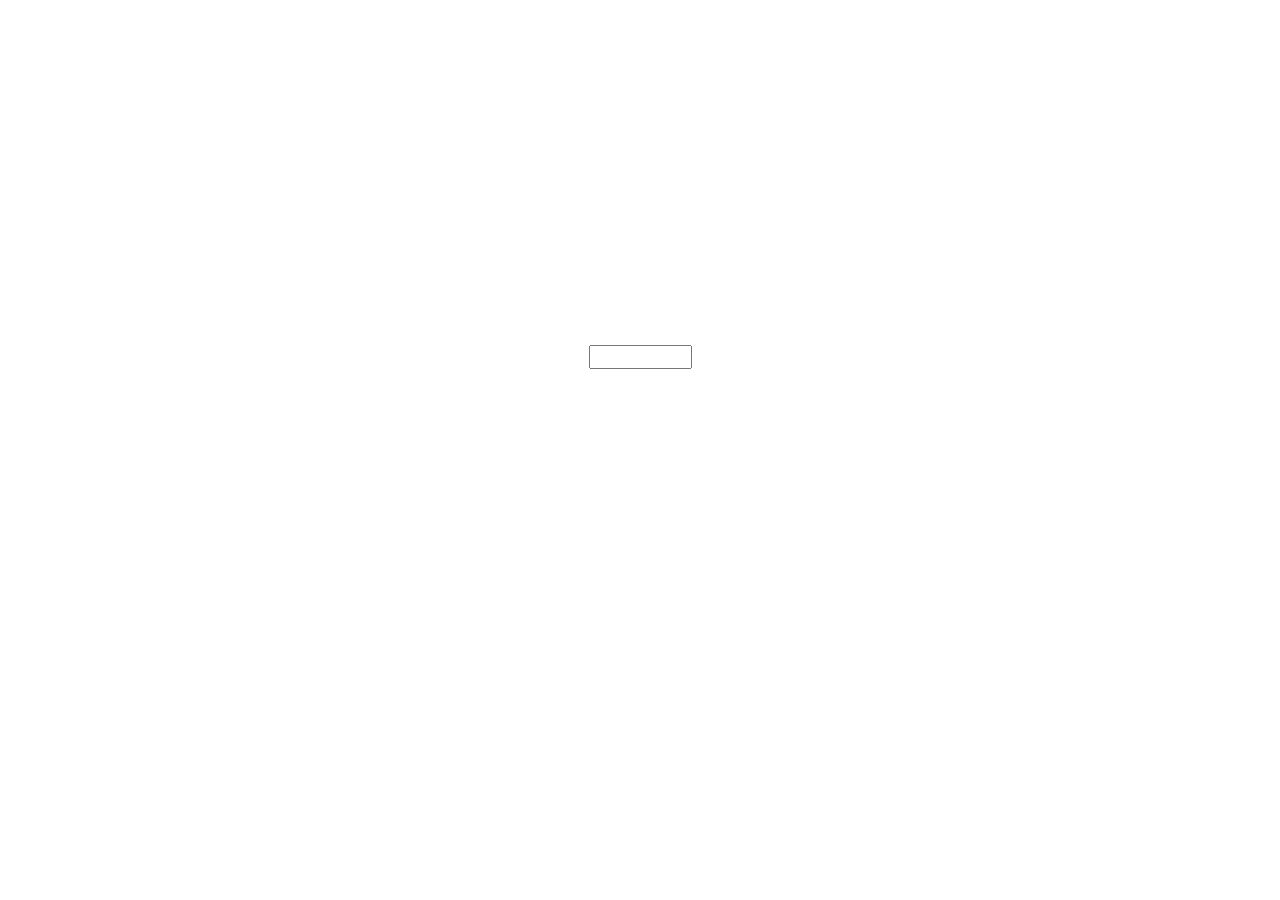
==== Website/index.html @ 5f8f284c "add" ====
<html>
    <head>
        <title>How Much?</title>
        <!--Boostrap's CSS-->
        <link rel="stylesheet" type="text/css" href="bootstrap.min.css">
        <!--Custom CSS-->
        <link rel="stylesheet" type="text/css" href="style.css">
    </head>
    <body>
        <div id="page-container">
            <h1 id="app-name">
How Much Will I Get?
            </h1>
            <h2 id="page-header">
                For one New Zealand Dollar you will get...
            </h2>
            <select id="combo" onchange="myFunction()">
            <option value="USD">American</option>
            <option value="AUD">Australian</option>
            <option value="EUR">Europe</option> 
            <option value="CAD">Canada</option>
            </select>
<br>
            <label  id="worker">
             Please Select An Option...
</label>
        </div>
        <!--jQuery Script-->
        <script src="jquery.min.js"></script>
        <!--Bootstrap Script-->
        <script src="bootstrap.min.js"></script>
        <!--Custom Script-->
        <script src="main.js"></script>
    </body>
</html>
---- Website/style.css ----
html { 
    background: url("http://apclinic.co.uk/wp-content/uploads/2013/09/Dark-Grey-Background.jpg") no-repeat center center fixed; 
    -webkit-background-size: cover;
    -moz-background-size: cover;
    -o-background-size: cover;
    background-size: cover;
}

body {
    color: white;
    background-color: transparent;
}

h1#app-name {
    font-size:84px;
}


h2#page-header {
    padding-top:20px;
    padding-bottom:20px;
}

body #page-container {
    margin-top: 150px;
    text-align: center;
    margin-bottom: 40px;
}

select#combo {
  font-size: 18px;
    margin-bottom:100px;

}

label#worker {



}
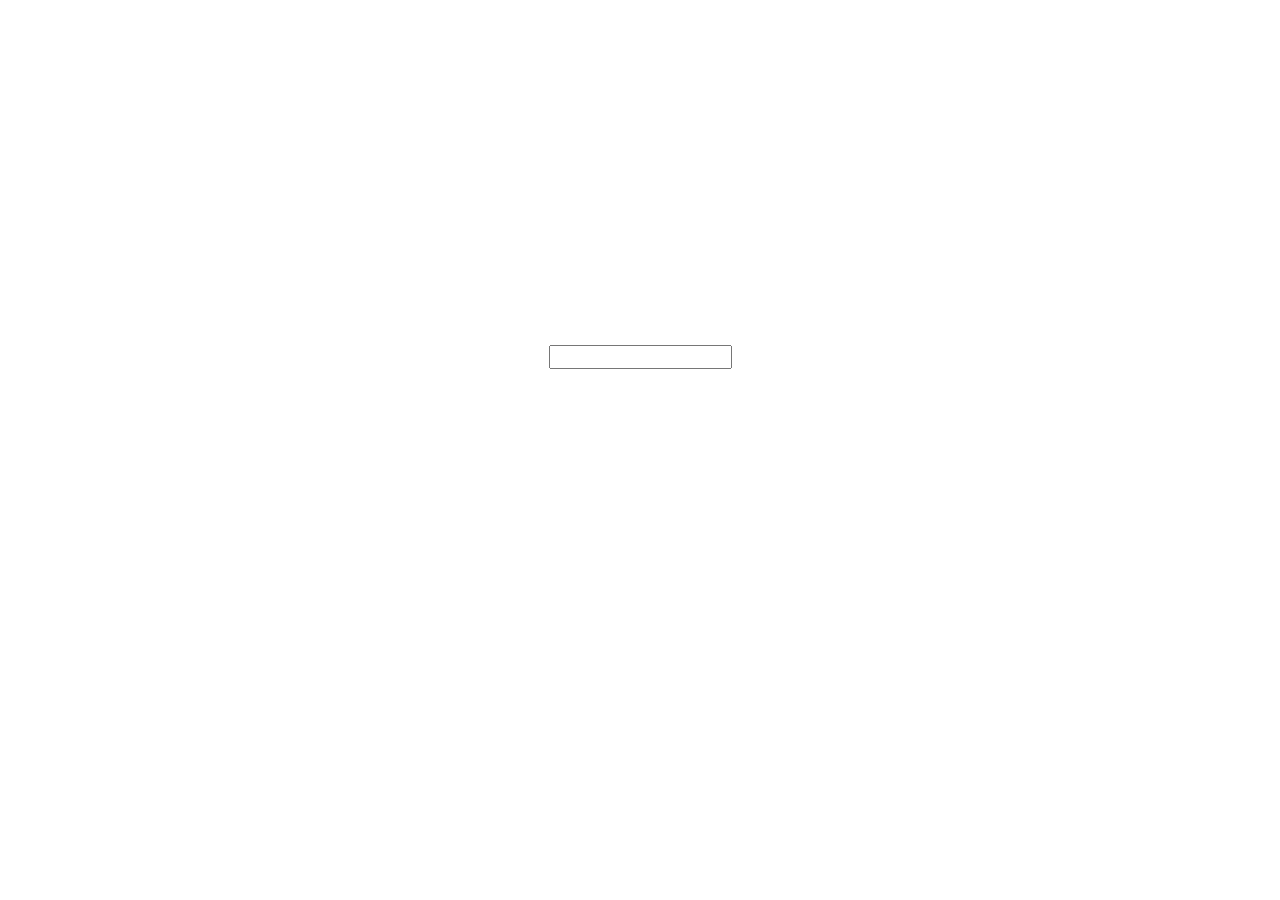
==== commit 45552cb0: "Updated with string Formmatting" ====
--- a/Website/index.html
+++ b/Website/index.html
@@ -1,35 +1,46 @@
 <html>
-    <head>
-        <title>How Much?</title>
-        <!--Boostrap's CSS-->
-        <link rel="stylesheet" type="text/css" href="bootstrap.min.css">
-        <!--Custom CSS-->
-        <link rel="stylesheet" type="text/css" href="style.css">
-    </head>
-    <body>
-        <div id="page-container">
-            <h1 id="app-name">
-How Much Will I Get?
-            </h1>
-            <h2 id="page-header">
-                For one New Zealand Dollar you will get...
-            </h2>
-            <select id="combo" onchange="myFunction()">
+<head>
+    <title>How Much?</title>
+    <!--Boostrap's CSS-->
+    <link rel="stylesheet" type="text/css" href="bootstrap.min.css">
+    <!--Custom CSS-->
+    <link rel="stylesheet" type="text/css" href="style.css">
+    <script type="text/javascript">
+        var appInsights = window.appInsights || function (config) {
+            function i(config) { t[config] = function () { var i = arguments; t.queue.push(function () { t[config].apply(t, i) }) } } var t = { config: config }, u = document, e = window, o = "script", s = "AuthenticatedUserContext", h = "start", c = "stop", l = "Track", a = l + "Event", v = l + "Page", y = u.createElement(o), r, f; y.src = config.url || "https://az416426.vo.msecnd.net/scripts/a/ai.0.js"; u.getElementsByTagName(o)[0].parentNode.appendChild(y); try { t.cookie = u.cookie } catch (p) { } for (t.queue = [], t.version = "1.0", r = ["Event", "Exception", "Metric", "PageView", "Trace", "Dependency"]; r.length;) i("track" + r.pop()); return i("set" + s), i("clear" + s), i(h + a), i(c + a), i(h + v), i(c + v), i("flush"), config.disableExceptionTracking || (r = "onerror", i("_" + r), f = e[r], e[r] = function (config, i, u, e, o) { var s = f && f(config, i, u, e, o); return s !== !0 && t["_" + r](config, i, u, e, o), s }), t
+        }({
+            instrumentationKey: "ada7254e-4156-4eeb-a391-0bb5e3a09f9d"
+        });
+
+        window.appInsights = appInsights;
+        appInsights.trackPageView();
+    </script>
+</head>
+<body>
+    <div id="page-container">
+        <h1 id="app-name">
+            How Much Will I Get?
+        </h1>
+        <h2 id="page-header">
+            For one New Zealand Dollar you will get...
+        </h2>
+        <select id="combo" onchange="myFunction()">
+            <option disabled selected value> -- select an option -- </option>
             <option value="USD">American</option>
             <option value="AUD">Australian</option>
-            <option value="EUR">Europe</option> 
+            <option value="EUR">Europe</option>
             <option value="CAD">Canada</option>
-            </select>
-<br>
-            <label  id="worker">
-             Please Select An Option...
-</label>
-        </div>
-        <!--jQuery Script-->
-        <script src="jquery.min.js"></script>
-        <!--Bootstrap Script-->
-        <script src="bootstrap.min.js"></script>
-        <!--Custom Script-->
-        <script src="main.js"></script>
-    </body>
+        </select>
+        <br>
+        <label id="worker">
+            Please Select An Option...
+        </label>
+    </div>
+    <!--jQuery Script-->
+    <script src="jquery.min.js"></script>
+    <!--Bootstrap Script-->
+    <script src="bootstrap.min.js"></script>
+    <!--Custom Script-->
+    <script src="main.js"></script>
+</body>
 </html>
--- a/Website/style.css
+++ b/Website/style.css
@@ -1,5 +1,5 @@
-html { 
-    background: url("http://apclinic.co.uk/wp-content/uploads/2013/09/Dark-Grey-Background.jpg") no-repeat center center fixed; 
+html {
+    background: url("http://apclinic.co.uk/wp-content/uploads/2013/09/Dark-Grey-Background.jpg") no-repeat center center fixed;
     -webkit-background-size: cover;
     -moz-background-size: cover;
     -o-background-size: cover;
@@ -15,7 +15,6 @@
     font-size:84px;
 }
 
-
 h2#page-header {
     padding-top:20px;
     padding-bottom:20px;
@@ -30,11 +29,7 @@
 select#combo {
   font-size: 18px;
     margin-bottom:100px;
-
 }
 
 label#worker {
-
-
-
 }
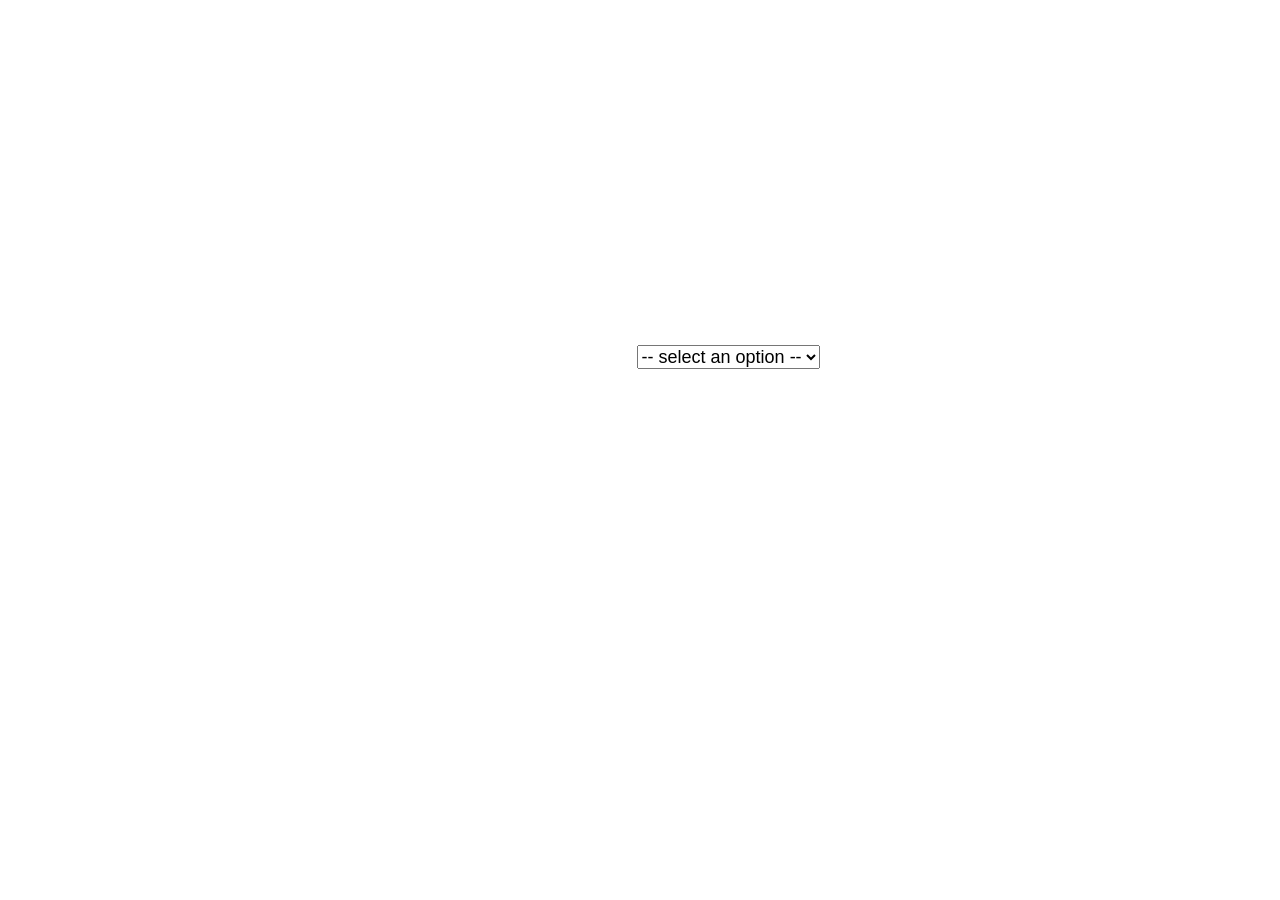
==== commit ceb97314: "Fixed Program" ====
--- a/Website/index.html
+++ b/Website/index.html
@@ -22,19 +22,18 @@
             How Much Will I Get?
         </h1>
         <h2 id="page-header">
-            For one New Zealand Dollar you will get...
+            For one British Pound you will get...
         </h2>
+        <label id="worker">
+            Please Select An Option...
+        </label>
         <select id="combo" onchange="myFunction()">
             <option disabled selected value> -- select an option -- </option>
             <option value="USD">American</option>
             <option value="AUD">Australian</option>
-            <option value="EUR">Europe</option>
+            <option value="NZD">NZD</option>
             <option value="CAD">Canada</option>
         </select>
-        <br>
-        <label id="worker">
-            Please Select An Option...
-        </label>
     </div>
     <!--jQuery Script-->
     <script src="jquery.min.js"></script>
--- a/Website/style.css
+++ b/Website/style.css
@@ -29,7 +29,5 @@
 select#combo {
   font-size: 18px;
     margin-bottom:100px;
-}
-
-label#worker {
+    color: black
 }
